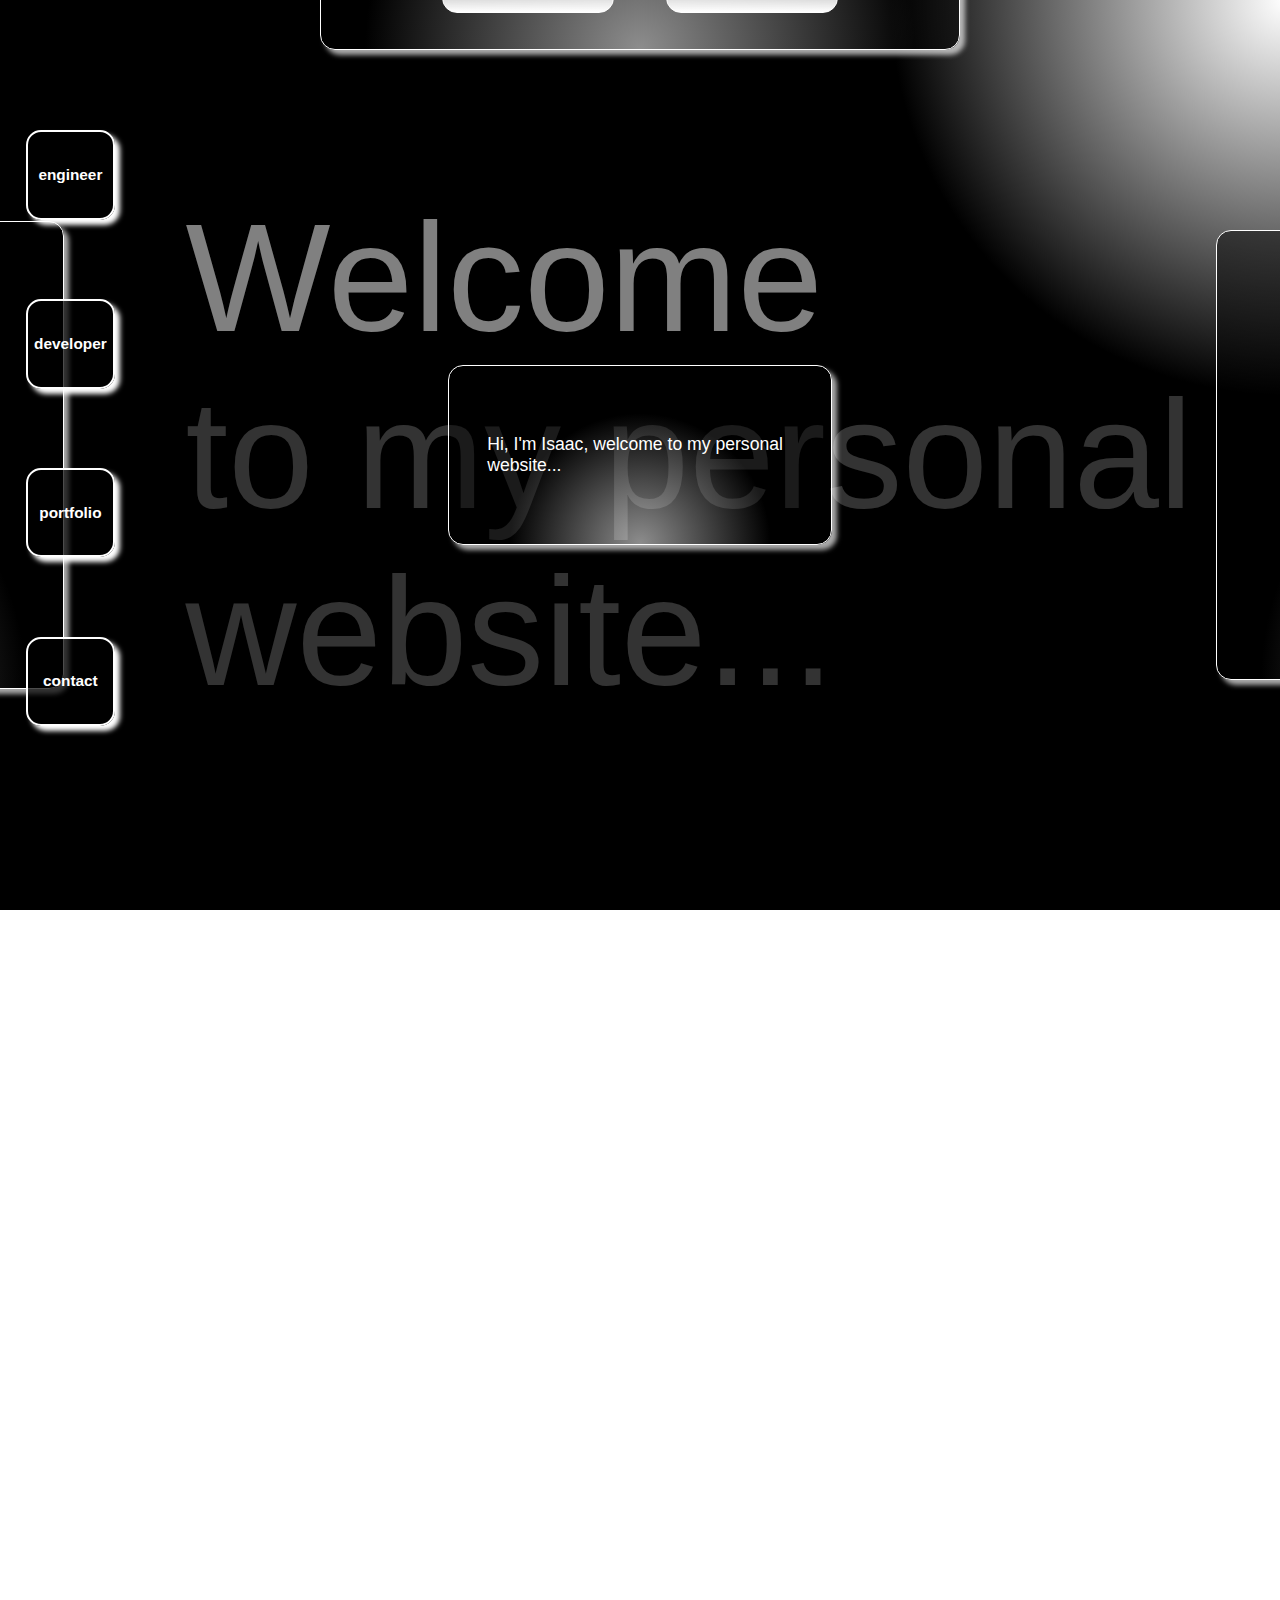
==== index.html @ 0814e1dc "Update index.html" ====
<!DOCTYPE html>
<html lang="en">

<head>
  <meta charset="UTF-8">
  <meta http-equiv="X-UA-Compatible" content="IE=edge">
  <meta name="viewport" content="width=device-width, initial-scale=1.0">
  <title>Personal Website</title>

  <link rel="stylesheet" href="css/variablesStyles.css">
  <link rel="stylesheet" href="css/mainStyles.css">
  <link rel="stylesheet" href="css/backgrounds.css">
  <link rel="stylesheet" href="css/contentStyles.css">
  <link rel="stylesheet" href="css/miscellaneous.css">
  <link rel="stylesheet" href="css/responsive.css">
  <link rel="stylesheet" href="css/addClasses.css">
</head>

<body>


  <div class="mainDiv">

    <!-- ******** BUTTONS PANEL ************ -->
    <div class="buttonsPanel">


      <!-- ---- ENGINEER BUTTON -------- -->
      <div class="button" id="engineerButton">
        <p>engineer</p>
      </div>

      <!-- ---- DEVELOPER BUTTON -------- -->
      <div class="button" id="developerButton">
        <p>developer</p>
      </div>


      <!-- ---- PORTFOLIO BUTTON -------- -->
      <div class="button" id="portfolioButton">
        <p>portfolio</p>
      </div>


      <!-- ---- CONTACT BUTTON -------- -->
      <div class="button" id="contactButton">
        <p>contact</p>

      </div>

      <!-- ********************************* -->

    </div>


    <div class="mainBackground">
      <!-- ************************************* -->
      <!-- ************** WELCOME ************** -->
      <!-- ************************************* -->

      <!-- ********* WELCOME BG *********** -->

      <div class=" welcomeBg">
        <p>Welcome</p>
        <span>
          <p>to my personal website...</p>
        </span>
      </div>

      <!-- ********* WELCOME CONTENT *********** -->

      <div class="content welcomeContent">
        <p>Hi, I'm Isaac, welcome to my personal website...</p>
      </div>

      <!-- ************************************** -->
      <!-- ************* ENGINEER *************** -->
      <!-- ************************************** -->


      <!-- ******** ENGINEER BG ****************** -->
      <div class="bgText engineerBg">
        <p>Food</p>
        <p>Production</p>
        <span>
          <p>Engineer</p>
        </span>
      </div>
      <!-- ******** ENGINEER CONTENT ********** -->

     <div class="content engineerContent">
        <h3>Agricultural & Food Production Engineer :</h3>
        <br>
        <p>My professional competencies among others are :</p>
        <br>
        <p>- Food processing and manufacturing industry projects</p>
        <p>- Agriculture improvement projects and facilities design</p>
        <p>- Farm business planning, management and technical advice</p>
        <p>- Food manufacturing infrastructures and facilities design</p>
        <p>- Lean Management philosophy & Lean Manufacturing model</p>
      </div>  


      <!-- ************************************** -->
      <!-- ************ DEVELOPER *************** -->
      <!-- ************************************** -->

      <!-- ********* DEVELOPER BG ****** -->

      <div class="bgText developerBg">
        <p>Full Stack</p>
        <span>
          <p>Web</p>
        </span>
        <p>Developer</p>
      </div>

      <!-- ********* DEVELOPER CONTENT ****** -->

      <div class="content developerContent">
        <h3>Full Stack Web Developer :</h3>
        <br>
        <!-- <p>...not a real designer, doing my best as a developer and trying to become a good programmer...</p> -->
        <p>- Markup and Styling Languages : HTML5 & CSS3;</p>
        <p>- Programming Languages : JavaScript, TypeScript & C++;</p>
        <p>- Front-end Libraries & Frameworks : Bootstrap & Vue.js;</p>
        <p>- Back-end Runtime Environment : Node.js;</p>
        <p>- Query Languages : SQL & GraphQL;</p>
        <p>- Data Bases : MongoDB, MySQL, PostgreSQL;</p>
      </div>





      <!-- ************************************** -->
      <!-- ********* PORTFOLIO  ***************** -->
      <!-- ************************************** -->

      <!-- ********* PORTFOLIO BG **************** -->

      <div class="bgText portfolioBg">
        <span>
          <p>My Web</p>
          <p>Developer</p>
        </span>
        <p>Portfolio</p>
      </div>

      <!-- ********* PORTFOLIO CONTENT **************** -->

      
        <div class="content portfolioContent">
          <h3>My Web Developer Portfolio</h3>
          <br>

        <div class="projectsBox">

          <div class="project">
            <a href="https://isaacm01dev.github.io/" target="_blank" id="hyper">Farm-app</a>
          </div>

          <div class="project">
            <a href="https://isaacm01dev.github.io/restaurant/" target="_blank" id="hyper">Restaurant</a>
          </div>

          <div class="project">
            <a href="https://isaacm01dev.github.io/memorize/" target="_blank" id="hyper">Memorize-app</a>
          </div>

          <div class="project">
            <a href="https://isaacm01dev.github.io/light-dark/" target="_blank" id="hyper">Portfolio</a>
          </div>


        </div>

      </div>




      <!-- ************************************** -->
      <!-- ***********    CONTACT   ************* -->
      <!-- ************************************** -->

      <!-- ********* CONTACT BG *********** -->

      <div class="bgText contactBg">
        <p>Contact</p>
        <p>me on...</p>
      </div>


      <!-- ********* CONTACT CONTENT *********** -->

      <div class="content contactContent">
<!--         <h3>...you can contact me on isaacm00000@gmail.com  </h3> -->

        <div class="socialMediaIcons">

          <div class="socialMedia twitter"><a href="https://www.twitter.com"><img
                src="../img/contactIcons/twitter.png"></a>
          </div>

          <!-- <div class="socialMedia gmail"><a href="https://www.gmail.com"><img src="../img/contactIcons/gmail.png"></a>
          </div> -->
          <div class="socialMedia gmail"><a href="https://medium.com"><img
                src="../img/contactIcons/medium.png"></a>
          </div>

          <div class="socialMedia gmail"><a href="mailto:isaac01tech@gmail.com"><img
                src="../img/contactIcons/gmail.png"></a>
          </div>
      
          
          <div class="socialMedia youtube"><a href="https://www.youtube.com"><img
                src="../img/contactIcons/youtube.png"></a>
          </div>

          <div class="socialMedia github"><a href="https://www.github.com"><img
                src="../img/contactIcons/github.png"></a>
          </div>

          <div class="socialMedia stackoverflow"><a href="https://www.stackoverflow.com"><img
                src="../img/contactIcons/stackoverflow.png"></a>
          </div>

        </div>

        <p class="email"><a href="mailto:isaac01tech@gmail.com">isaac01tech@gmail.com</a></p>
      </div>




      <!-- 
      <div class="end">
        <p>...That's all!! Thanks for your time.</p>
      </div> -->
























      <!-- *********** END MAIN BACKGROUND ************* -->
    </div>
    <!-- *********** END MAIN DIV ************* -->
  </div>

  <!-- ************** END ************** -->
  <!-- *********************************** -->
  <script src="index.js"></script>
</body>

</html>
---- css/mainStyles.css ----
* {
  box-sizing: border-box;
  margin: 0;
  padding: 0;
}

html, body {
  padding: 0;
  margin: 0;


  display: flex;
  flex-direction: column;
  justify-content: center;
  align-items: center;

  overflow: hidden;
  background-color: black;
  background: radial-gradient(circle at top right, white, black 25%);
  background-repeat: no-repeat;
  z-index: 1;
}

.mainDiv {
  position: relative;
  width: 100vw;
  height: 100vh;
  /* border: 5px solid red; */
  margin: 5px;
  display: flex;
  flex-direction: column;
  justify-content: center;
  align-items: center;

  z-index: 10;
}
---- css/backgrounds.css ----
.mainBackground {
  position: relative;
  width: 100vw;
  height: 100vh;
  /* margin: 2vh 5vw; */
  margin: 0;

  display: flex;
  flex-direction: column;
  justify-content: center;
  align-items: center;

  /* border: 5px solid lightgreen; */
  /* background-color: rgb(199, 244, 22); */
  /* background: radial-gradient(circle at top right, white 5%, rgba(0, 0, 0, 0.34)); */
  background-repeat: no-repeat;
  z-index: 20;

}

.bgText {
  position: absolute;

  width: 85vw;
  height: 85vh;

  /* border: 5px solid yellow;   */
  padding: 1vh 2vw;

  display: flex;
  flex-direction: column;
  justify-content: center;
  align-items: flex-start;

  font-size: 10vw;
  font-family: Verdana, Geneva, Tahoma, sans-serif;
  color: white;
  opacity: 0;
  /* transition: opacity 3500ms ease-in; */
  z-index: 30;
  display: none;
}


/* ******* WELCOME BG ******* */
.welcomeBg {
  /* margin-top: 30vh; */
  position: absolute;

  width: 85vw;
  height: 80vh;

  margin-left: 10vw;
  padding: 1vh 2vw;
  /* border: 5px solid yellow; */

  display: flex;
  flex-direction: column;
  justify-content: center;
  align-items: flex-start;

  font-size: 12vw;
  font-family: Verdana, Geneva, Tahoma, sans-serif;
  color: rgb(76, 62, 201);
  color: white;

  opacity: 0.5;
  transition: transform 1500ms ease-in, opacity 1000ms ease-in-out;
}

.welcomeBg span p {
  /* opacity: 0; */
  opacity: 0.4;
}


/* ******* ENGINEER BG ******* */

.engineerBg {
  /* border: 5px solid lightblue; */
  /* transform: translateX(-50vw); */
  font-size: 15vw;
  color: rgb(255, 255, 255);
  opacity: 0.9;
  transition: transform 1500ms ease-in, opacity 1500ms ease-in-out;

}

.engineerBg span p {
  color: yellow;
}


/* ******* PORTFOLIO BG ******* */

.developerBg {
  /* transform: translateX(-80vw); */
  opacity: 0.7;
  color: blue;
  font-size: 15vw;

  transition: transform 1500ms ease-in, opacity 1000ms ease-in-out;

}

.developerBg span p {
  color: purple;
}


/* ******* DEVELOPER BG ******* */

.portfolioBg {

  /* transform: translateX(80vw); */
  font-size: 15vw;
  color: purple;
  opacity: 0.1;
  transition: transform 1500ms ease-in, opacity 1000ms ease-in-out;

}

.portfolioBg span p {
  /* margin-top: 10vh */

  line-height: 250px;
  color: blue;
  opacity: 1;
}

/* ******* CONTACT BG ******* */

.contactBg {

  font-size: 17vw;
  /* transform: translateX(-80vw); */
  color: rgb(144, 23, 23);
  opacity: 1;
  transition: transform 1500ms ease-in, opacity 1000ms ease-in-out;

}


/* ********* END MESSAGE ********* */
.end {
  width: 80vw;
  height: 50vh;
  display: flex;
  justify-content: flex-end;
  align-items: flex-end;
}

.end p {
  margin-bottom: 0px;
  font-size: 1rem;
  font-family: Verdana, Geneva, Tahoma, sans-serif;
  color: white;
}
---- css/contentStyles.css ----
.content {
  position: absolute;
  width: 50vw;
  height: 50vh;
  /* margin-top: 10vh; */

  display: flex;
  flex-direction: column;
  justify-content: center;
  align-items: flex-start;

  /* background: transparent; */
  background: radial-gradient(circle at bottom, rgba(255, 255, 255, 0.553), rgba(0, 0, 0, 0.477) 50%);
  /* border: 2px solid white; */
  border: 1px solid white;
  border-radius: 15px;
  box-shadow: 5px 5px 5px rgba(255, 255, 255, 0.668);
  color: white;
  /* color: red; */
  font-size: 1rem;
  font-family: Arial, Helvetica, sans-serif;



  /* **************** */
  opacity: 1;
  /* **************** */
  z-index: 99;
  /* **************** */
  /* display: none; */
  /* **************** */
}

.content p {
  color: white;
  margin-left: 5vw;
}




/* ******* WELCOME CONTENT ******* */

.welcomeContent {

  width: 30vw;
  height: 20vh;
  justify-content: center;
  align-items: center;
  /* transform: translateX(70vw); */
  opacity: 0.2;
  transition: opacity 1500ms ease-in;
}

.welcomeContent p {
  margin: 10%;
  font-size: 1.1rem;
  font-weight: 100;
}

.welcomeContent:hover {
  background: radial-gradient(circle at top, white, rgba(0, 0, 0, 0.06) 50%);
  opacity: 0;

}

/* -------------------------------------------- */


/* ******* ENGINEER CONTENT ******* */
.engineerContent {
  width: 50vw;
  height: 52vh;
  padding: 2vh 7vw;
  transform: translateX(-70vw);
  transition: transform 1000ms ease-in, opacity 1500ms ease-in;
  line-height: 20px;
}

.engineerContent h3 {
  margin: 2vw;
  color: yellow;
}

.engineerContent p {

  color: black;
  color: white;
}

.engineerContent:hover {
  background: radial-gradient(circle at left, white, rgba(0, 0, 0, 0.06) 40%);
}

/* -------------------------------------------- */



/* ******* DEVELOPER CONTENT ******* */
.developerContent {
  width: 50vw;
  height: 50vh;
  padding: 2vh 5vw;
  line-height: 5px;
  transform: translateX(70vw);
  transition: transform 1000ms ease-in, opacity 1500ms ease-in;
}

.developerContent h3 {
  color: rgb(0, 136, 255);
  color: black;
  color: white;
  color: blue;
  color: rgb(172, 5, 172);
  margin: 3vh;
  margin-left: 5vw;
}

.developerContent p {
  line-height: 25px;

}

.developerContent:hover {
  background: radial-gradient(circle at top left, white, rgba(0, 0, 0, 0.06) 40%);
}

/* -------------------------------------------- */



/* ******* PORTFOLIO CONTENT ******* */
.portfolioContent {
  width: 50vw;
  height: 50vh;

  display: flex;
  flex-direction: column;
  justify-content: center;
  align-items: center;
  transform: translateY(-70vh) translateX(0vw);
  transition: transform 1000ms ease-in, opacity 1000ms ease-in;
  /* display: none; */
}

.portfolioContent:hover {
  background: radial-gradient(circle at top, white, rgba(0, 0, 0, 0.06) 70%);
}

.portfolioContent h3 {
  font-size: 1.5rem;
  margin-top: 5vh;
  color: rgb(0, 94, 255);
}

.projectsBox {
  width: 90%;
  height: 90%;
  margin: auto;
  /* border: 2px solid red; */
  display: flex;
  flex-direction: row;
  justify-content: center;
  align-items: center;
  flex-wrap: wrap;
  flex-flow: row wrap;

}

.projectsRow {
  width: 100%;
  height: 50%;
  margin: 0;
  border: 2px solid yellow;
  display: flex;
  flex-direction: row;
  justify-content: space-around;
  align-items: center;
}

.project {
  width: 30%;
  height: 30%;
  margin: 2vw;
  padding: 0;
  border: 1px solid white;
  border-radius: 15px;

  float: left;
  display: flex;
  justify-content: center;
  justify-items: center;
  align-items: center;
  align-content: center;
  text-decoration: none;

  background: linear-gradient(to top, white, rgba(0, 0, 0, 0.504) 80%);
  cursor: pointer;

}

.project a {
  height: 100%;
  width: 100%;
  margin: 0;
  padding: 0;
  display: flex;
  justify-content: center;
  justify-items: center;
  align-items: center;
  align-content: center;

  text-decoration: none;
  color: white;

  /* background-color: red; */
}


.project:hover {
  background: radial-gradient(circle at top, white, rgba(0, 0, 255, 0.648) 70%);
  /* outline: 2px solid white; */
}

.project:active {
  background: radial-gradient(circle at bottom, white, rgb(128, 0, 128, 0.5) 70%);
}

/* .portfolioContent:hover {
  background: radial-gradient(circle at bottom, white, rgba(0, 0, 0, 0.06) 80%);
} */

/* -------------------------------------------- */


/* ******* CONTACT CONTENT ******* */

.contactContent {
  width: 40vw;
  height: 25vh;

  display: flex;
  flex-direction: column;
  justify-content: center;
  align-items: center;
  border-radius: 15px;
  transform: translateY(100vw) translateX(-2vw);
  transition: transform 1000ms ease-in, opacity 1000ms ease-in-out;
  background: linear-gradient(to top, rgba(255, 255, 255, 0.501), rgba(0, 0, 0, 0.404));
  /* display: none; */
  background: rgba(0, 0, 0, 0.5);
  background: radial-gradient(circle at top, white, rgba(0, 0, 0, 0.06) 65%);
  /* color: black; */
}

.contactContent h3 {
  margin: 3vw;
  margin-left: 3vw;
  font-weight: 300;
}

.socialMediaIcons {
  width: 35vw;
  height: 10vh;
  display: flex;
  flex-direction: row;
  justify-content: space-around;
  align-items: center;
  margin: 1vw;
  /* background-color: white; */
}

.socialMediaIcons img:hover {
  transform: rotateZ(-15deg);
  transition: rotateY 500ms ease-in;
}

.socialMedia img {
  /* background-color: white; */
  /* border: 1px solid white; */
  width: 4vw;
  height: 4vw;
}

.contactContent:hover {
  background: radial-gradient(circle at bottom, white, rgba(0, 0, 0, 0.06) 70%);
}

/* EMAIL PARAGRAPH :  */

.email {
  transform: translateY(40vh);
  margin-right: 6vw;
  position: absolute;
  display: flex;
  justify-content: center;
  justify-items: center;
  align-items: center;
  align-content: center;
}

.email a {
  text-decoration: none;
  color: white;
  font-size: 1  rem;

}

.email a:hover {
  color: red;
}
/* -------------------------------------------- */
---- css/miscellaneous.css ----
/* ******************************** */
/* BUTTONS PANEL  */
/* ******************************** */


.buttonsPanel {

  position: absolute;
  width: 15vw;
  height: 75%;
  /* border: 3px solid rgb(255, 255, 255); */

  /* transform: translateX(80vw); */
  display: grid;
  grid-template-columns: 1fr;
  grid-template-rows: repeat(4, 1fr);

  margin: auto;
  left: 1vw;
  border-radius: 15px;
  /* background: radial-gradient(circle at left, rgba(255, 255, 255, 0.5), rgba(0, 0, 0, 0.1)); */

  z-index: 99;
}

.button {
  width: 7vw;
  height: 7vw;

  /* background: radial-gradient(circle at top left, rgba(255, 255, 255, 0.529) 15%, rgba(0, 106, 255, 0.478)); */
  background: rgba(0, 0, 0, 0.7);


  color: rgb(144, 23, 23);
  color: blue;
  color: black;
  color: white;

  border: 2px solid white;
  border-radius: 15px;
  /* outline: 2px solid rgb(112, 0, 150); */
  display: flex;
  justify-content: center;
  align-items: center;
  margin: 1vw;

  font-size: 1.2vw;
  font-weight: bold;
  font-family: 'Gill Sans', 'Gill Sans MT', Calibri, 'Trebuchet MS', sans-serif;
  box-shadow: 5px 5px 5px rgb(255, 255, 255);
  cursor: pointer;
}

.button a {
  text-decoration: none;
}

.button:hover {
  /* border: 2px solid black; */
  outline: 2px solid rgb(255, 208, 0);
  cursor: pointer;
  /* background: radial-gradient(circle at top, white 5%, rgb(0, 78, 247)); */
  background: radial-gradient(circle at top, white 5%, rgb(255, 145, 0.8)50%);
  /* >>> not bad */
  color: black;

}


.button:active {
  /* border-color: red; */
  background: radial-gradient(circle at bottom, white 5%, rgb(255, 145, 0.8)80%);
  color: white;

}

/* ************************************ */
/* ************************************ */
---- css/responsive.css ----
/* *********************************** */
/* *********** 1025px ***************** */
/* *********************************** */



@media screen and (max-width: 1025px) {
  /* BUTTONS :  */

  .button {
    width: 9vw;
    height: 9vw;
    font-size: 1.5vw;
  }

  /* CONTENT:  */
  .content {
    margin-left: 15vw;
    width: 60vw;
    font-size: 1.6vw;

  }

  .engineerContent {
    transform: translateX(-85vw);
  }

  .contactContent {
    width: 50vw;
    height: fit-content;
  }

  .bgText {
    font-size: 19vw;
  }

}



/* *********************************** */
/* *********** 900px ***************** */
/* *********************************** */


@media screen and (max-width: 900px) {
  .button {
    width: 10vw;
    height: 10vw;
    font-size: 1.7vw;
  }

  .content.welcomeContent {
    width: 50vw;
    height: 25vh;
    line-height: 5vh;
  }

  .content {

    width: 60vw;

    font-size: 1.8vw;
    line-height: 18px;
  }

  .engineerContent {
    font-size: 1.5;
    padding-left: 3vw;
  }

  .bgText {
    font-size: 17vw;
  }
}


/* *********************************** */
/* *********** 700px ***************** */
/* *********************************** */


@media screen and (max-width: 750px) {

  .button {
    width: 13vw;
    height: 13vw;
    font-size: 2.5vw;
  }

  .content.welcomeContent {
    width: 60vw;
    height: 25vh;
    line-height: 5vh;
  }

  .content {
    margin-left: 15vw;
    width: 60vw;
    font-size: 1.9vw;
    padding: 5px;
  }

  .bgText {
    transform: translateX(-4vw);
    font-size: 18vw;
  }

  .engineerContent {
    transform: translateX(-80vw)
  }

  .portfolioContent {
    transform: translateY(-72vh);
  }

  .socialMedia img {
    width: 8vw;
    height: 8vw;
    margin: 10px;
  }
}


/* *********************************** */
/* *********** 650px ***************** */
/* *********************************** */

@media screen and (max-width: 650px) {
  .button {
    width: 13vw;
    height: 13vw;
    font-size: 2.5vw;
  }

  .content.welcomeContent {
    width: 65vw;
    height: 25vh;
    line-height: 5vh;
  }

  .content {
    margin-left: 15vw;
    width: 65vw;
    height: 60vh;
    font-size: 2vw;

  }

  .content h3 {
    width: 80%;

  }

  .engineerContent {
    height: 45vh;
    transform: translateX(-87vw);
  }

  .developerContent {
    height: 45vh;
    line-height: 3px;
    font-size: 2.3vw;
  }

  .portfolioContent {
    transform: translateY(-75vh);
  }

  .portfolioContent h3 {
    font-size: 3vw;
    color: white;
  }

  .contactContent {
    height: 27vw;
    transform: translateY(70vh);
  }



  .socialMedia img {

    width: 8vw;
    height: 8vw;
    margin: 10px;
  }


}

/* *********************************** */
/* *********** 400px ***************** */
/* *********************************** */

@media screen and (max-width: 450px) {
  .button {
    width: 15vw;
    height: 15vw;
    font-size: 3vw;

  }

  .welcomeBg {
    font-size: 25vw;
    transform: translateX(-15vw);
  }

  .portfolioContent {
    transform: translateY(-80vh);
  }

  .portfolioBg span p {
    font-size: 30vw;
    transform: translateX(-15vw);
    margin: 50px;
    padding: 0;
    line-height: 10vh;
  }

  .bgText {
    transform: translateX(-15vw);
    font-size: 30vw;
  }

  .content.welcomeContent {
    width: 70vw;
    height: 25vh;
    line-height: 4vh;
  }

  .content {
    margin-left: 13vw;
    width: 65vw;
    height: 65vh;
    font-size: 2.5vw;

  }

  .contactContent {
    height: 25vw;
    transform: translateY(70vh);
  }

  .socialMedia img {

    width: 8vw;
    height: 8vw;
    margin: 5px;
  }

}

/* *********************************** */
/* *********** 350px ***************** */
/* *********************************** */

@media screen and (max-width: 350px) {
  .button {
    width: 22vw;
    height: 22vw;
    font-size: 4vw;
  }

  .content {
    margin-left: 12vw;
    width: 75vw;
    font-size: 3vw;

  }

  .developerContent {
    transform: translateX(77vw);
  }

  .portfolioContent {
    transform: translateY(-80vh);

  }

  .portfolioContent h3 {
    font-size: 5.5vw;
    margin-top: 3vh;
    color: rgb(0, 94, 255);
    color: white;
  }

  .projectsBox {
    width: 100%;
    padding: 0;
  }

  .project {
    margin: 5px;
    width: 40%;
    border-radius: 10px;
  }

  .contactContent {
    height: 25vw;
    transform: translateY(70vh);
    border-radius: 7px;
  }

  .socialMedia img {

    width: 8vw;
    height: 8vw;
    margin: 5px;
  }
}
---- css/addClasses.css ----
/* *** CLASSES FOR JAVASCRIPT *** */

/* SAME CLASSES FOR ALL CONTENTS */

.showWelcomeContent {
  display: flex;
  opacity: 1;
}

.showEngineerBg {
  display: flex;
  opacity: 0.3;
}

.showDeveloperBg {
  display: flex;
  opacity: 0.7;
}

.showPortfolioBg {
  display: flex;
  opacity: 0.6;
}

.showContactBg {
  display: flex;
  opacity: 0.8;
}

/* 
  .showElementOpacityLow {
    display: flex;
    opacity: 0.4;
  }

  .showElementOpacityMedium {
    display: flex;
    opacity: 0.6;
  }

  .showElementOpacityHigh {
    display: flex;
    opacity: 0.8;
  } */

.hideElement {
  display: none;
}

.slideInX {
  transform: translateX(1px);
}

.slideInY {
  transform: translateY(0vh);
}
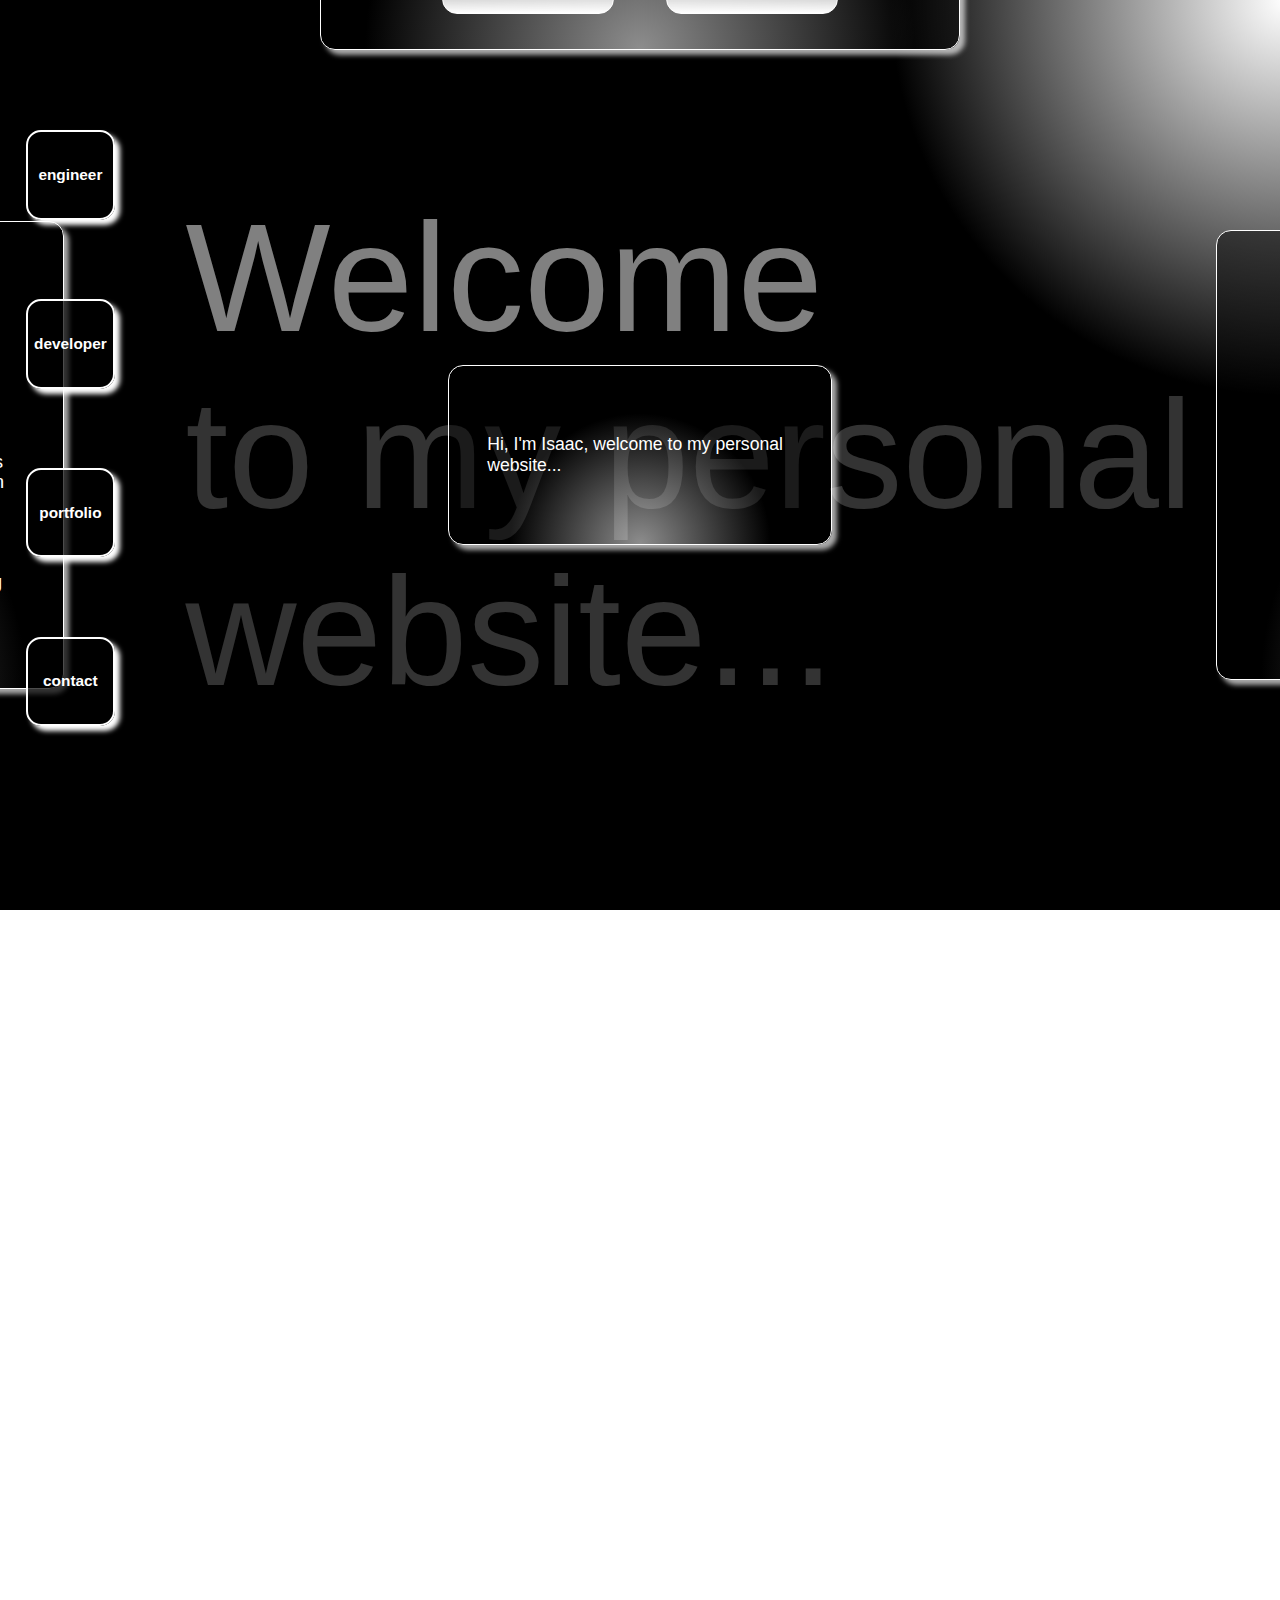
==== commit 16e40004: "Update index.html" ====
--- a/index.html
+++ b/index.html
@@ -5,7 +5,7 @@
   <meta charset="UTF-8">
   <meta http-equiv="X-UA-Compatible" content="IE=edge">
   <meta name="viewport" content="width=device-width, initial-scale=1.0">
-  <title>Personal Website</title>
+  <title>Isaac's Personal Website</title>
 
   <link rel="stylesheet" href="css/variablesStyles.css">
   <link rel="stylesheet" href="css/mainStyles.css">
--- a/css/contentStyles.css
+++ b/css/contentStyles.css
@@ -17,8 +17,10 @@
   box-shadow: 5px 5px 5px rgba(255, 255, 255, 0.668);
   color: white;
   /* color: red; */
-  font-size: 1rem;
-  font-family: Arial, Helvetica, sans-serif;
+  font-size: 1.2rem;
+  font-weight: 300;
+  /* font-family: Arial, Helvetica, sans-serif; */
+  font-family: 'Gill Sans', 'Gill Sans MT', Calibri, 'Trebuchet MS', sans-serif;
 
 
 
@@ -42,7 +44,6 @@
 /* ******* WELCOME CONTENT ******* */
 
 .welcomeContent {
-
   width: 30vw;
   height: 20vh;
   justify-content: center;
@@ -61,7 +62,6 @@
 .welcomeContent:hover {
   background: radial-gradient(circle at top, white, rgba(0, 0, 0, 0.06) 50%);
   opacity: 0;
-
 }
 
 /* -------------------------------------------- */
@@ -71,14 +71,15 @@
 .engineerContent {
   width: 50vw;
   height: 52vh;
-  padding: 2vh 7vw;
+  padding: 2vh 4vw;
   transform: translateX(-70vw);
   transition: transform 1000ms ease-in, opacity 1500ms ease-in;
   line-height: 20px;
 }
 
 .engineerContent h3 {
-  margin: 2vw;
+  margin: 3vh;
+  margin-left: 5vw;
   color: yellow;
 }
 
@@ -89,7 +90,7 @@
 }
 
 .engineerContent:hover {
-  background: radial-gradient(circle at left, white, rgba(0, 0, 0, 0.06) 40%);
+  background: radial-gradient(circle at left, white, rgba(0, 0, 0, 0.8) 35%);
 }
 
 /* -------------------------------------------- */
@@ -107,10 +108,6 @@
 }
 
 .developerContent h3 {
-  color: rgb(0, 136, 255);
-  color: black;
-  color: white;
-  color: blue;
   color: rgb(172, 5, 172);
   margin: 3vh;
   margin-left: 5vw;
@@ -122,7 +119,8 @@
 }
 
 .developerContent:hover {
-  background: radial-gradient(circle at top left, white, rgba(0, 0, 0, 0.06) 40%);
+  /* background: radial-gradient(circle at top left, white, rgba(0, 0, 0, 0.06) 40%); */
+  background: radial-gradient(circle at top left, white, rgba(0, 0, 0, 0.8) 30%);
 }
 
 /* -------------------------------------------- */
@@ -138,6 +136,7 @@
   flex-direction: column;
   justify-content: center;
   align-items: center;
+
   transform: translateY(-70vh) translateX(0vw);
   transition: transform 1000ms ease-in, opacity 1000ms ease-in;
   /* display: none; */
@@ -212,8 +211,6 @@
 
   text-decoration: none;
   color: white;
-
-  /* background-color: red; */
 }
 
 
@@ -236,7 +233,7 @@
 /* ******* CONTACT CONTENT ******* */
 
 .contactContent {
-  width: 40vw;
+  width: 45vw;
   height: 25vh;
 
   display: flex;
@@ -286,7 +283,8 @@
   background: radial-gradient(circle at bottom, white, rgba(0, 0, 0, 0.06) 70%);
 }
 
-/* EMAIL PARAGRAPH :  */
+
+/* -------------------------------------------- */
 
 .email {
   transform: translateY(40vh);
@@ -302,11 +300,10 @@
 .email a {
   text-decoration: none;
   color: white;
-  font-size: 1  rem;
+  font-size: 1.2rem;
 
 }
 
 .email a:hover {
   color: red;
 }
-/* -------------------------------------------- */
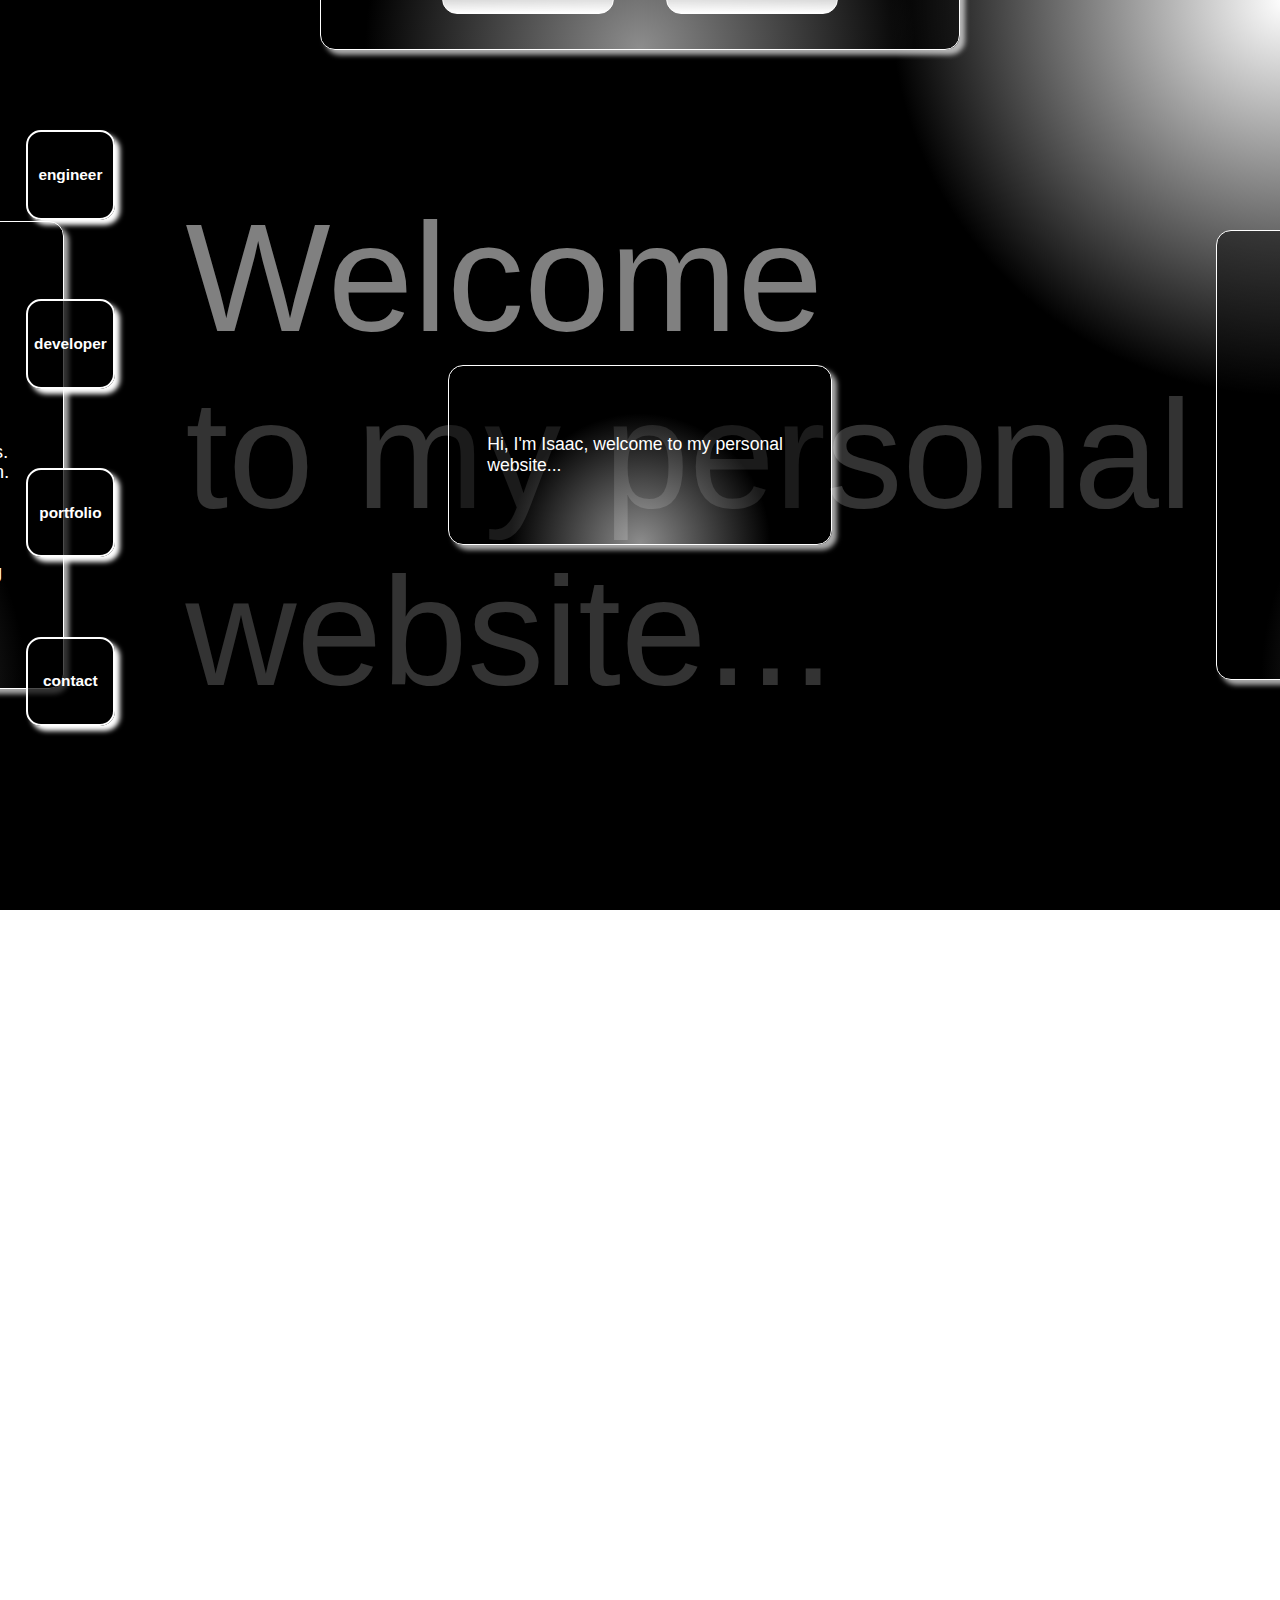
==== commit 65b053f5: "Update index.html" ====
--- a/index.html
+++ b/index.html
@@ -88,17 +88,16 @@
       </div>
       <!-- ******** ENGINEER CONTENT ********** -->
 
-     <div class="content engineerContent">
+    <div class="content engineerContent">
         <h3>Agricultural & Food Production Engineer :</h3>
+        <p># My professional competencies among others are:</p>
         <br>
-        <p>My professional competencies among others are :</p>
-        <br>
-        <p>- Food processing and manufacturing industry projects</p>
-        <p>- Agriculture improvement projects and facilities design</p>
-        <p>- Farm business planning, management and technical advice</p>
-        <p>- Food manufacturing infrastructures and facilities design</p>
-        <p>- Lean Management philosophy & Lean Manufacturing model</p>
-      </div>  
+        <p>- Food processing and manufacturing industry projects.</p>
+        <p>- Agriculture improvement projects and facilities design.</p>
+        <p>- Farm business planning, management and technical advice.</p>
+        <p>- Food manufacturing infrastructures and facilities design.</p>
+        <p>- Lean Management philosophy & Lean Manufacturing model.</p>
+      </div>
 
 
       <!-- ************************************** -->
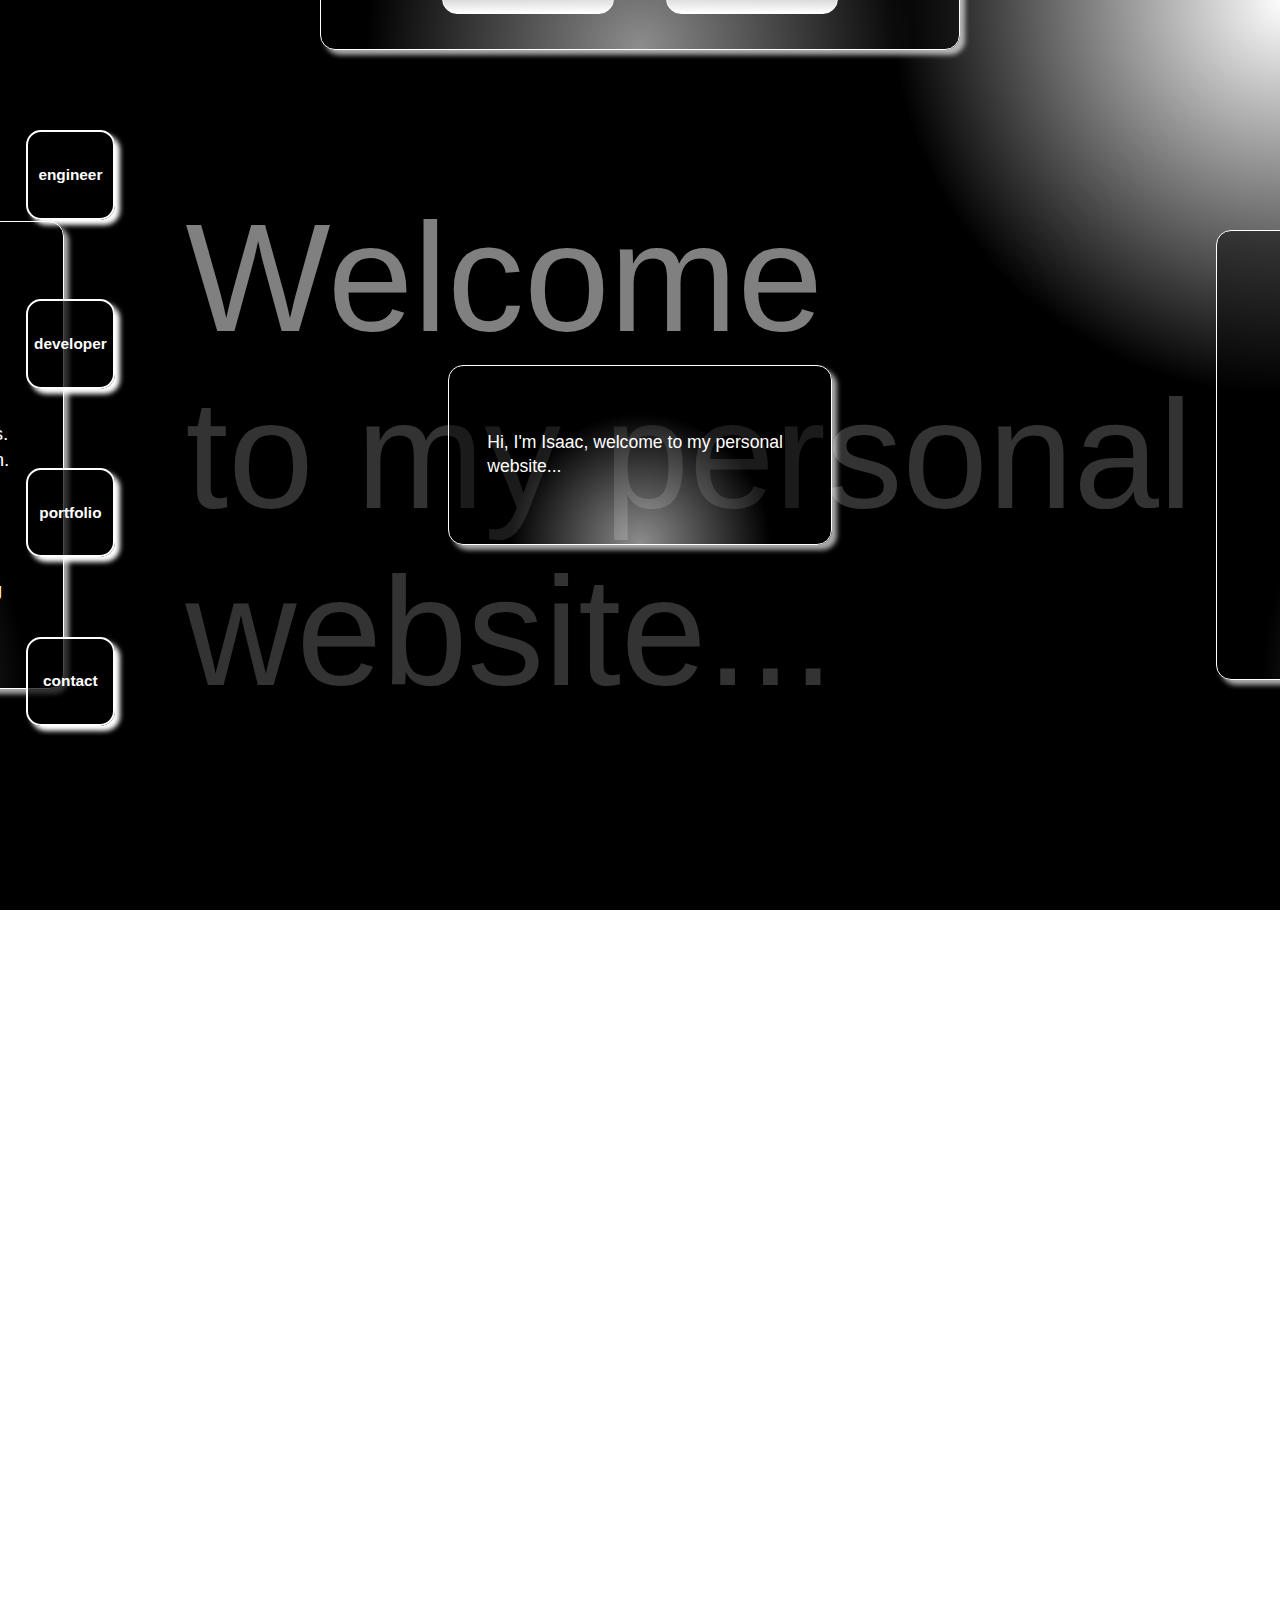
==== commit 0262c1f5: "Update index.html" ====
--- a/index.html
+++ b/index.html
@@ -204,7 +204,7 @@
 
           <!-- <div class="socialMedia gmail"><a href="https://www.gmail.com"><img src="../img/contactIcons/gmail.png"></a>
           </div> -->
-          <div class="socialMedia gmail"><a href="https://medium.com"><img
+          <div class="socialMedia gmail"><a href="medium.com/@isaac01tech"><img
                 src="../img/contactIcons/medium.png"></a>
           </div>
 
--- a/css/contentStyles.css
+++ b/css/contentStyles.css
@@ -36,6 +36,7 @@
 .content p {
   color: white;
   margin-left: 5vw;
+  line-height: 135%;
 }
 
 
